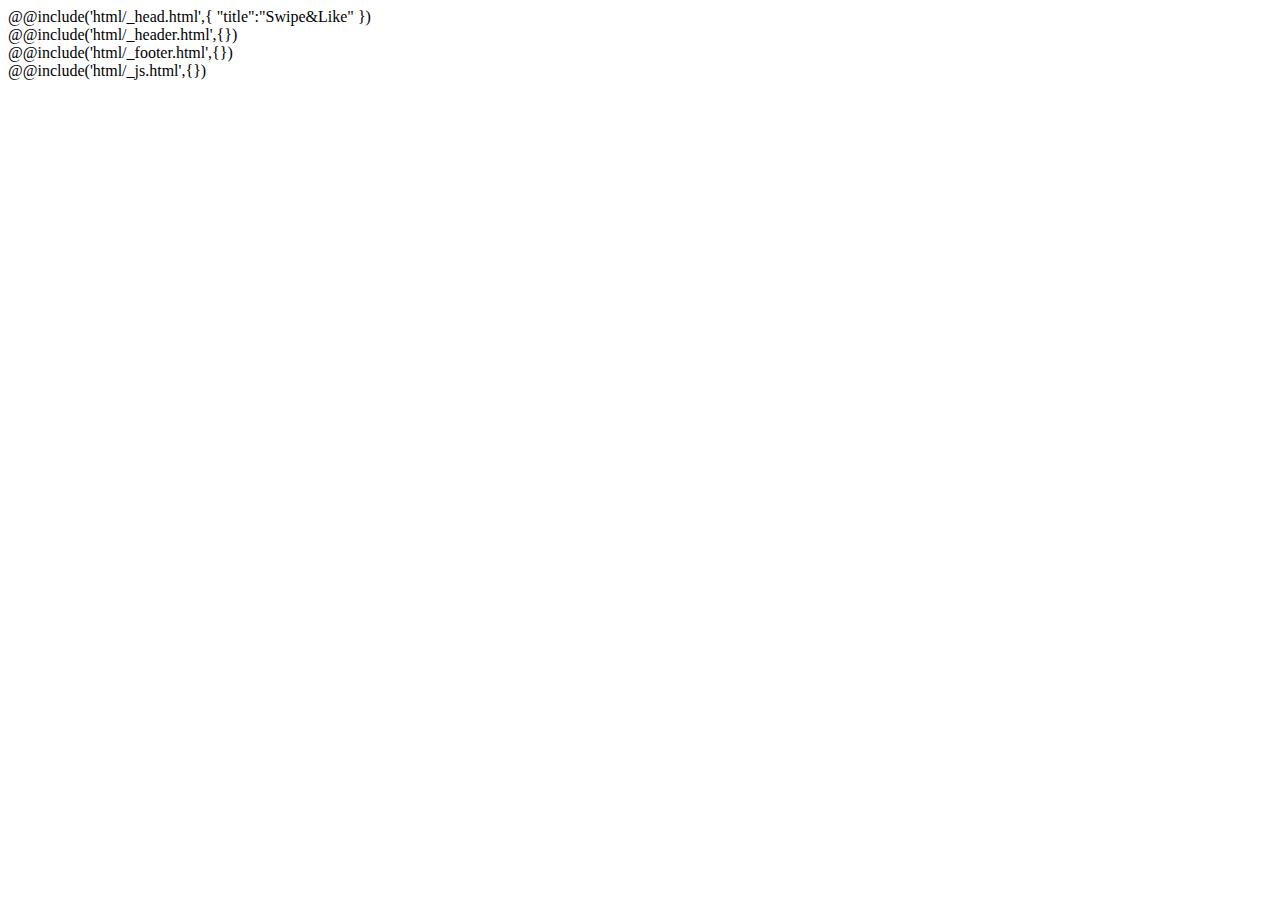
==== src/index.html @ 8894335e "first commit" ====
<!DOCTYPE html>
<html lang="ru">
  @@include('html/_head.html',{
  "title":"Swipe&Like"
  })
  <body>
    <div class="wrapper">
      @@include('html/_header.html',{})
      <main class="main">
        <section class="sys"></section>
      </main>
      @@include('html/_footer.html',{})
    </div>
<!--     <div class="popup popup-login">
      <div class="popup__content">
        <div class="popup__body">
          <span class="popup__close"></span>
        </div>
      </div>
    </div> -->
    @@include('html/_js.html',{})
  </body>
</html>
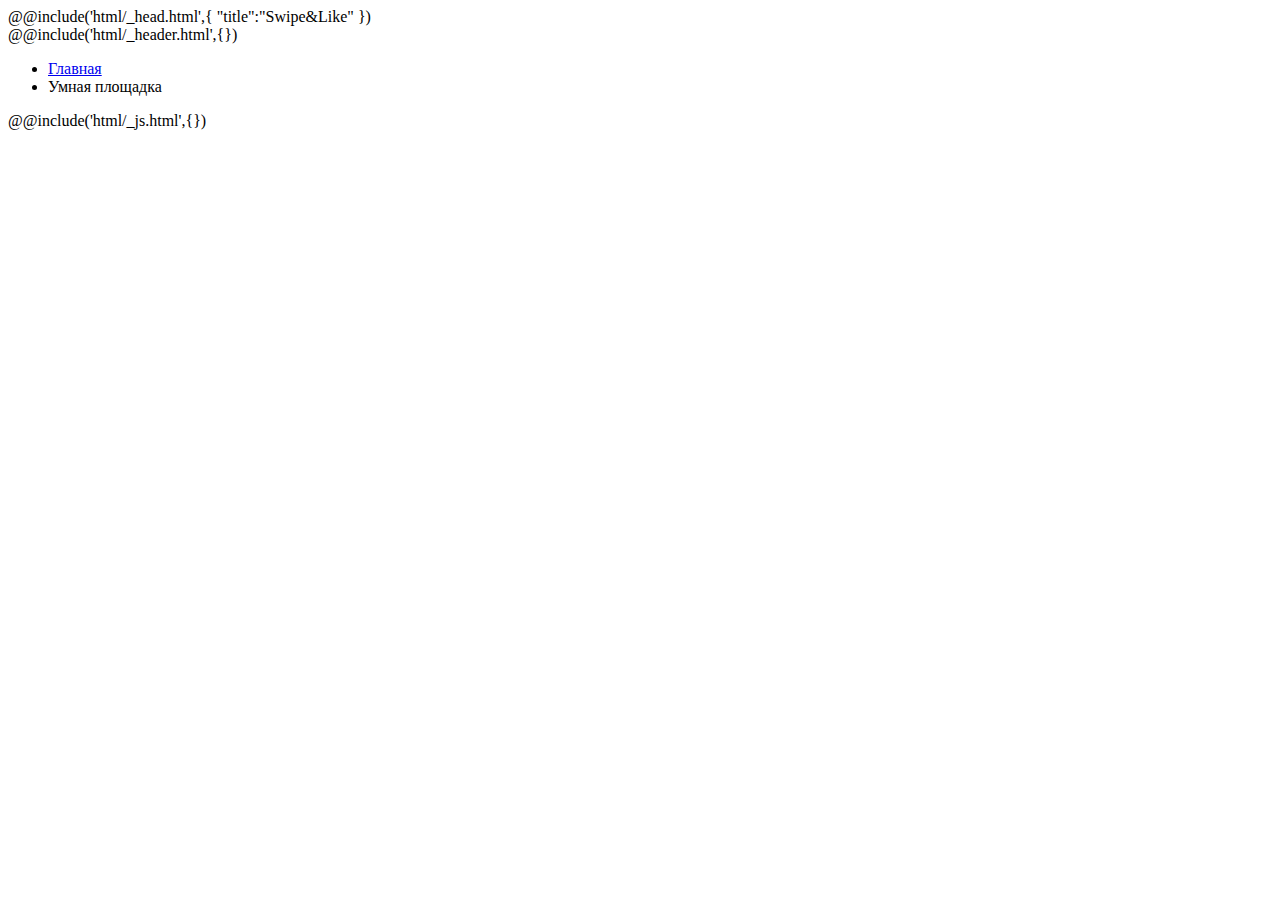
==== commit 79ee17bd: "add breadcrumb" ====
--- a/src/index.html
+++ b/src/index.html
@@ -7,17 +7,16 @@
     <div class="wrapper">
       @@include('html/_header.html',{})
       <main class="main">
-        <section class="sys"></section>
+        <nav aria-label="breadcrumb">
+          <div class="breadcrumb__container">
+            <ul class="breadcrumb__list">
+              <li class="breadcrumb__item"><a href="#">Главная</a></li>
+              <li class="breadcrumb__item" aria-current="page">Умная площадка</li>
+            </ul>
+          </div>
+        </nav>
       </main>
-      @@include('html/_footer.html',{})
     </div>
-<!--     <div class="popup popup-login">
-      <div class="popup__content">
-        <div class="popup__body">
-          <span class="popup__close"></span>
-        </div>
-      </div>
-    </div> -->
     @@include('html/_js.html',{})
   </body>
 </html>
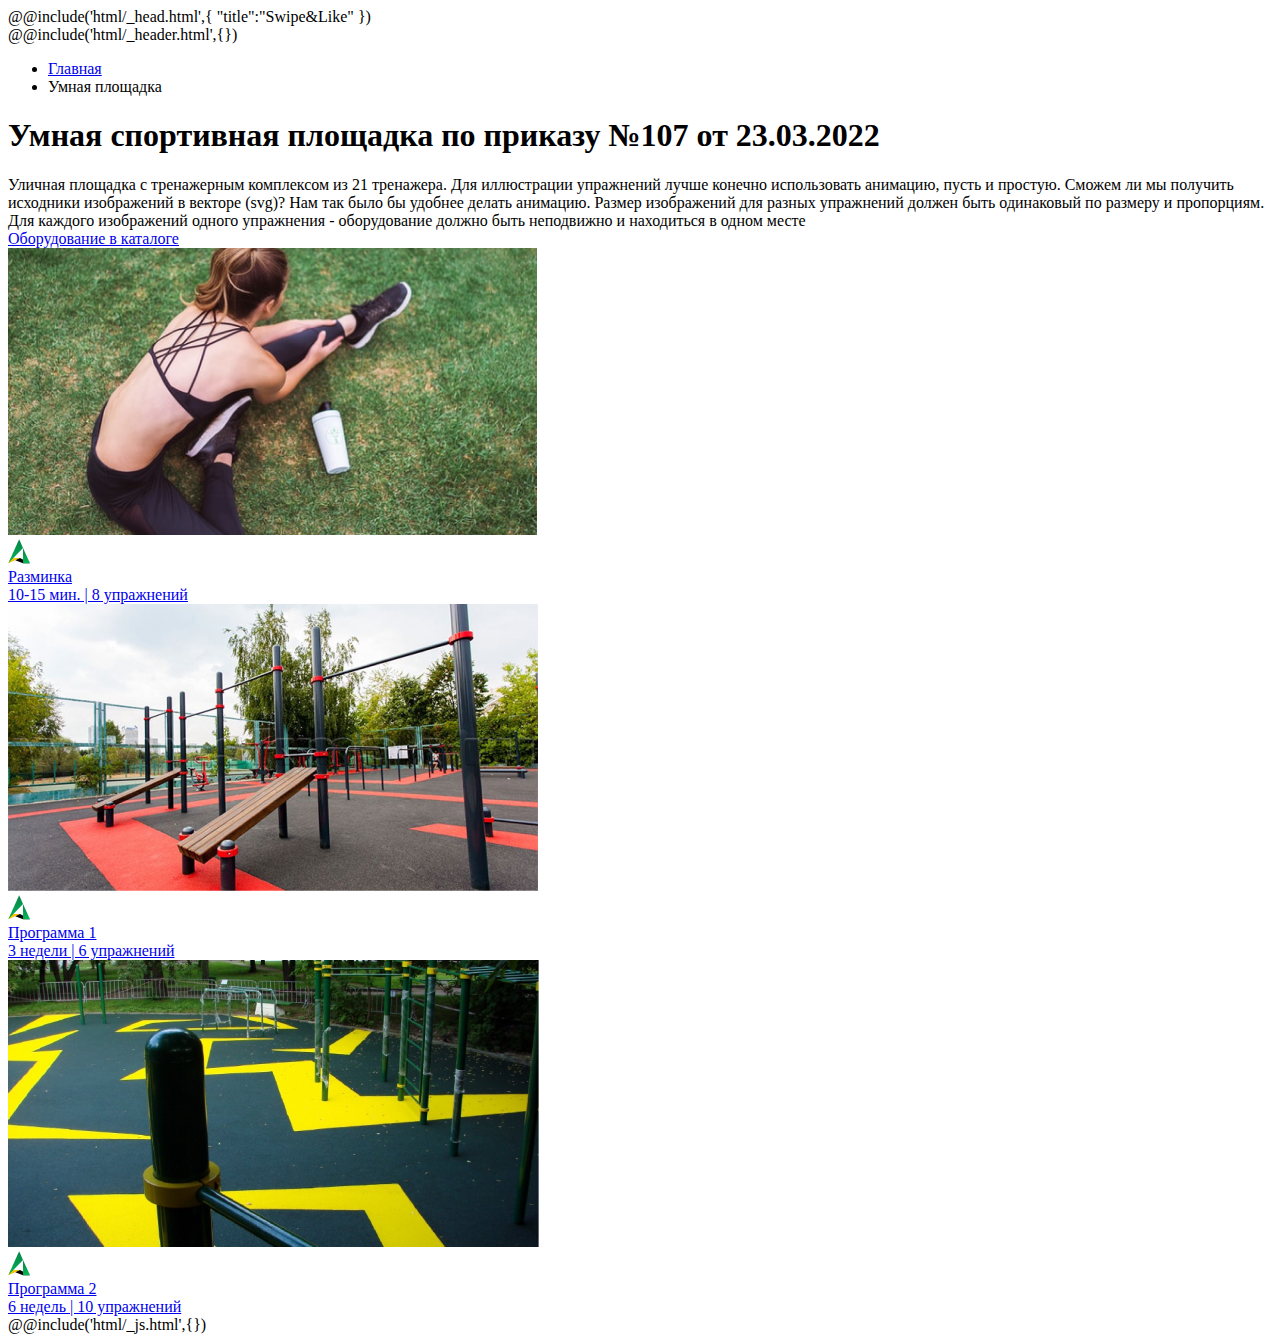
==== commit 3cb2494c: "add second page" ====
--- a/src/index.html
+++ b/src/index.html
@@ -4,17 +4,114 @@
   "title":"Swipe&Like"
   })
   <body>
-    <div class="wrapper">
+    <div class="container">
       @@include('html/_header.html',{})
       <main class="main">
-        <nav aria-label="breadcrumb">
-          <div class="breadcrumb__container">
-            <ul class="breadcrumb__list">
-              <li class="breadcrumb__item"><a href="#">Главная</a></li>
-              <li class="breadcrumb__item" aria-current="page">Умная площадка</li>
-            </ul>
+        <nav class="breadcrumb" aria-label="breadcrumb">
+          <ul class="breadcrumb__list">
+            <li class="breadcrumb__item"><a href="#">Главная</a></li>
+            <li class="breadcrumb__item" aria-current="page">Умная площадка</li>
+          </ul>
+        </nav>
+        <section class="playground">
+          <h1 class="playground__title main-title">Умная спортивная площадка по приказу №107 от 23.03.2022</h1>
+          <div class="playground__descr main-descr">
+            Уличная площадка с тренажерным комплексом из 21 тренажера. <span>Для иллюстрации упражнений лучше конечно использовать анимацию, пусть и простую. Сможем ли мы получить исходники изображений в векторе (svg)? Нам так было бы удобнее делать анимацию. Размер изображений для разных упражнений должен быть одинаковый по размеру и пропорциям. Для каждого изображений одного упражнения - оборудование должно быть неподвижно и находиться в одном месте</span> 
           </div>
-        </nav>
+          <a class="playground__button btn btn--orange" href="#" >Оборудование в каталоге</a>
+          <div class="playground__routine">
+            <a href="#" class="playground__card card-playground">
+              <div class="card-playground__img">
+                <img src="img/playground/warm-up.jpg" alt="Разминка">
+              </div>
+              <div class="card-playground__info info-card">
+                <div class="info-card__logo">
+                  <svg width="23" height="25" viewBox="0 0 23 25" fill="none" xmlns="http://www.w3.org/2000/svg">
+                    <path d="M2.64463 19.087H12.0228L0.358398 24.2194L2.64463 19.087Z" fill="#FFC100"/>
+                    <path d="M22.0075 24.2194L12.0228 19.087L7.26367 21.1866L15.0555 24.2194H22.0075Z" fill="black"/>
+                    <path d="M11.1363 0.282333L15.0089 8.91402L0.358398 24.2178L11.1363 0.282333Z" fill="url(#paint0_linear_5_1927)"/>
+                    <path d="M15.0554 24.2209H22.0075L15.0088 8.9171L15.0554 24.2209Z" fill="url(#paint1_linear_5_1927)"/>
+                    <defs>
+                    <linearGradient id="paint0_linear_5_1927" x1="7.66809" y1="24.2201" x2="7.66809" y2="0.278275" gradientUnits="userSpaceOnUse">
+                    <stop stop-color="#01B858"/>
+                    <stop offset="1" stop-color="#068145"/>
+                    </linearGradient>
+                    <linearGradient id="paint1_linear_5_1927" x1="18.4952" y1="24.2232" x2="18.4952" y2="8.92293" gradientUnits="userSpaceOnUse">
+                    <stop stop-color="#01B858"/>
+                    <stop offset="1" stop-color="#068145"/>
+                    </linearGradient>
+                    </defs>
+                  </svg>
+                </div>
+                <div class="info-card__text">
+                  <div class="info-card__title">Разминка</div>
+                  <div class="info-card__descr">10-15 мин. | 8 упражнений</div>
+                </div>
+              </div>
+            </a>
+
+            <a href="routine-one.html" class="playground__card card-playground">
+              <div class="card-playground__img">
+                <img src="img/playground/routine-1.jpg" alt="Программа 1">
+              </div>
+              <div class="card-playground__info info-card">
+                <div class="info-card__logo">
+                  <svg width="23" height="25" viewBox="0 0 23 25" fill="none" xmlns="http://www.w3.org/2000/svg">
+                    <path d="M2.64463 19.087H12.0228L0.358398 24.2194L2.64463 19.087Z" fill="#FFC100"/>
+                    <path d="M22.0075 24.2194L12.0228 19.087L7.26367 21.1866L15.0555 24.2194H22.0075Z" fill="black"/>
+                    <path d="M11.1363 0.282333L15.0089 8.91402L0.358398 24.2178L11.1363 0.282333Z" fill="url(#paint0_linear_5_1927)"/>
+                    <path d="M15.0554 24.2209H22.0075L15.0088 8.9171L15.0554 24.2209Z" fill="url(#paint1_linear_5_1927)"/>
+                    <defs>
+                    <linearGradient id="paint0_linear_5_1927" x1="7.66809" y1="24.2201" x2="7.66809" y2="0.278275" gradientUnits="userSpaceOnUse">
+                    <stop stop-color="#01B858"/>
+                    <stop offset="1" stop-color="#068145"/>
+                    </linearGradient>
+                    <linearGradient id="paint1_linear_5_1927" x1="18.4952" y1="24.2232" x2="18.4952" y2="8.92293" gradientUnits="userSpaceOnUse">
+                    <stop stop-color="#01B858"/>
+                    <stop offset="1" stop-color="#068145"/>
+                    </linearGradient>
+                    </defs>
+                  </svg>
+                </div>
+                <div class="info-card__text">
+                  <div class="info-card__title">Программа 1</div>
+                  <div class="info-card__descr">3 недели | 6 упражнений</div>
+                </div>
+
+              </div>
+            </a>
+
+            <a href="routine-two.html" class="playground__card card-playground">
+              <div class="card-playground__img">
+                <img src="img/playground/routine-2.jpg" alt="Программа 2">
+              </div>
+              <div class="card-playground__info info-card">
+                <div class="info-card__logo">
+                  <svg width="23" height="25" viewBox="0 0 23 25" fill="none" xmlns="http://www.w3.org/2000/svg">
+                    <path d="M2.64463 19.087H12.0228L0.358398 24.2194L2.64463 19.087Z" fill="#FFC100"/>
+                    <path d="M22.0075 24.2194L12.0228 19.087L7.26367 21.1866L15.0555 24.2194H22.0075Z" fill="black"/>
+                    <path d="M11.1363 0.282333L15.0089 8.91402L0.358398 24.2178L11.1363 0.282333Z" fill="url(#paint0_linear_5_1927)"/>
+                    <path d="M15.0554 24.2209H22.0075L15.0088 8.9171L15.0554 24.2209Z" fill="url(#paint1_linear_5_1927)"/>
+                    <defs>
+                    <linearGradient id="paint0_linear_5_1927" x1="7.66809" y1="24.2201" x2="7.66809" y2="0.278275" gradientUnits="userSpaceOnUse">
+                    <stop stop-color="#01B858"/>
+                    <stop offset="1" stop-color="#068145"/>
+                    </linearGradient>
+                    <linearGradient id="paint1_linear_5_1927" x1="18.4952" y1="24.2232" x2="18.4952" y2="8.92293" gradientUnits="userSpaceOnUse">
+                    <stop stop-color="#01B858"/>
+                    <stop offset="1" stop-color="#068145"/>
+                    </linearGradient>
+                    </defs>
+                  </svg>
+                </div>
+                <div class="info-card__text">
+                  <div class="info-card__title">Программа 2</div>
+                  <div class="info-card__descr">6 недель | 10 упражнений</div>
+                </div>
+              </div>
+            </a>
+          </div>
+        </section>
       </main>
     </div>
     @@include('html/_js.html',{})
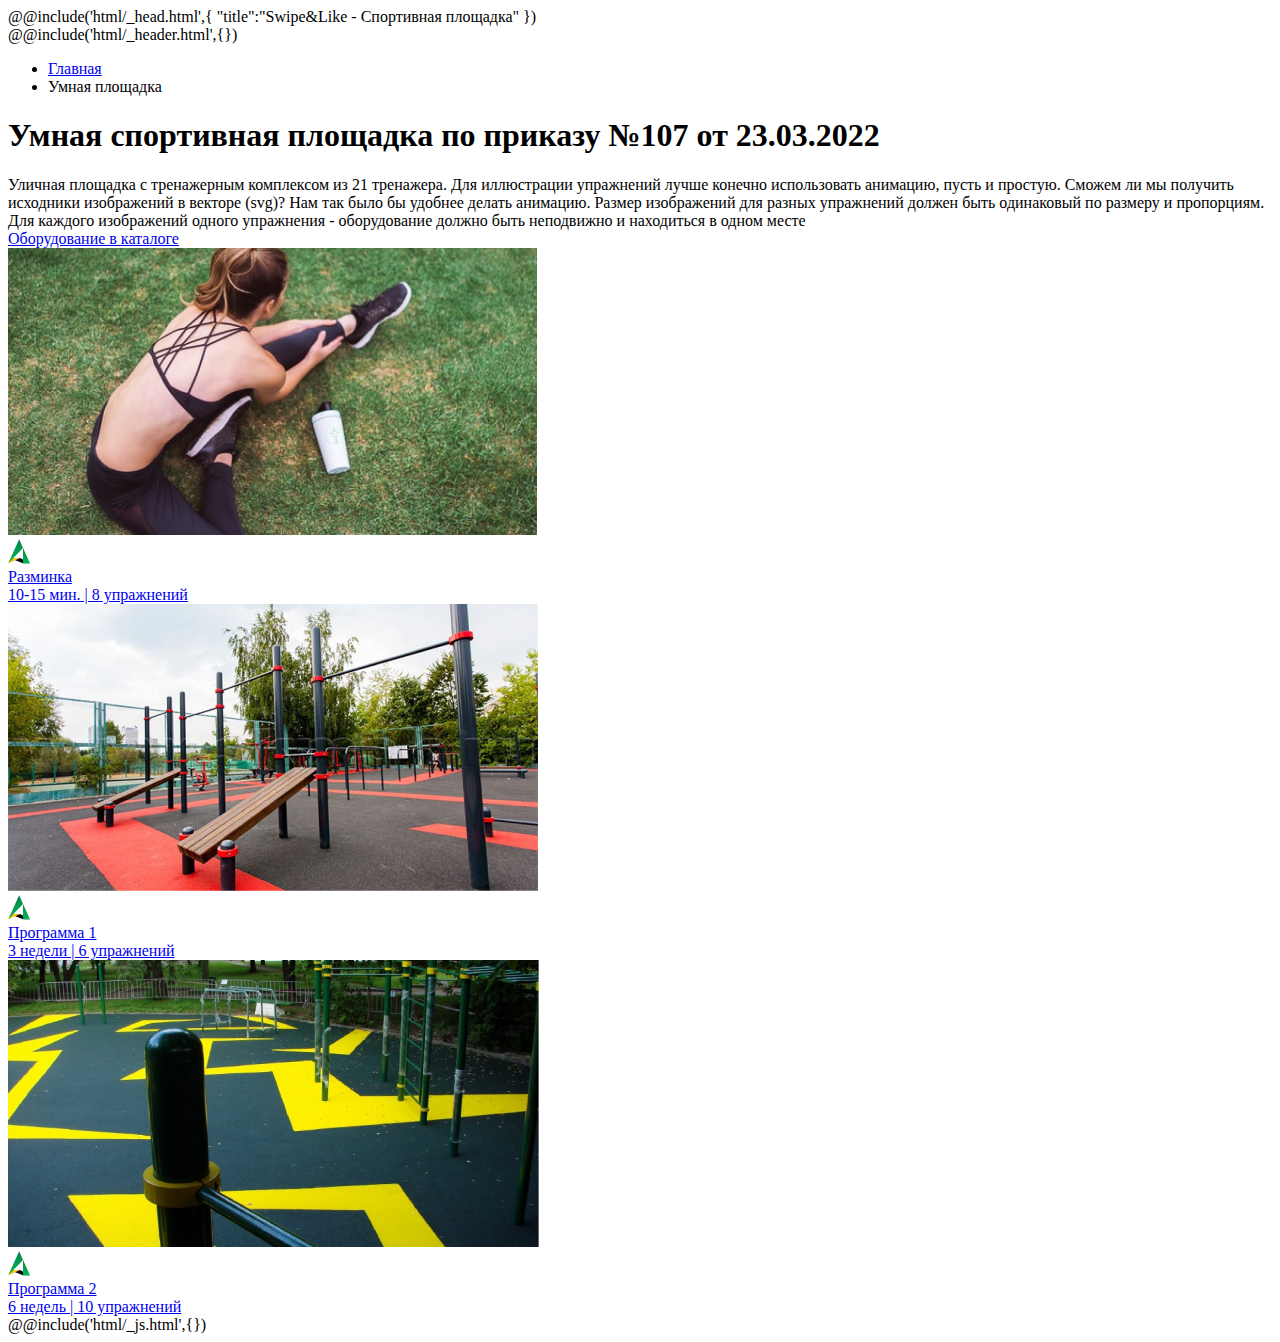
==== commit d09a14e5: "fix validator bugs" ====
--- a/src/index.html
+++ b/src/index.html
@@ -1,7 +1,7 @@
 <!DOCTYPE html>
 <html lang="ru">
   @@include('html/_head.html',{
-  "title":"Swipe&Like"
+  "title":"Swipe&Like - Спортивная площадка"
   })
   <body>
     <div class="container">
@@ -33,11 +33,11 @@
                     <path d="M15.0554 24.2209H22.0075L15.0088 8.9171L15.0554 24.2209Z" fill="url(#paint1_linear_5_1927)"/>
                     <defs>
                     <linearGradient id="paint0_linear_5_1927" x1="7.66809" y1="24.2201" x2="7.66809" y2="0.278275" gradientUnits="userSpaceOnUse">
-                    <stop stop-color="#01B858"/>
+                    <stop offset stop-color="#01B858"/>
                     <stop offset="1" stop-color="#068145"/>
                     </linearGradient>
                     <linearGradient id="paint1_linear_5_1927" x1="18.4952" y1="24.2232" x2="18.4952" y2="8.92293" gradientUnits="userSpaceOnUse">
-                    <stop stop-color="#01B858"/>
+                    <stop offset stop-color="#01B858"/>
                     <stop offset="1" stop-color="#068145"/>
                     </linearGradient>
                     </defs>
@@ -59,15 +59,15 @@
                   <svg width="23" height="25" viewBox="0 0 23 25" fill="none" xmlns="http://www.w3.org/2000/svg">
                     <path d="M2.64463 19.087H12.0228L0.358398 24.2194L2.64463 19.087Z" fill="#FFC100"/>
                     <path d="M22.0075 24.2194L12.0228 19.087L7.26367 21.1866L15.0555 24.2194H22.0075Z" fill="black"/>
-                    <path d="M11.1363 0.282333L15.0089 8.91402L0.358398 24.2178L11.1363 0.282333Z" fill="url(#paint0_linear_5_1927)"/>
-                    <path d="M15.0554 24.2209H22.0075L15.0088 8.9171L15.0554 24.2209Z" fill="url(#paint1_linear_5_1927)"/>
+                    <path d="M11.1363 0.282333L15.0089 8.91402L0.358398 24.2178L11.1363 0.282333Z" fill="url(#paint0_linear_5_19272)"/>
+                    <path d="M15.0554 24.2209H22.0075L15.0088 8.9171L15.0554 24.2209Z" fill="url(#paint1_linear_5_19277)"/>
                     <defs>
-                    <linearGradient id="paint0_linear_5_1927" x1="7.66809" y1="24.2201" x2="7.66809" y2="0.278275" gradientUnits="userSpaceOnUse">
-                    <stop stop-color="#01B858"/>
+                    <linearGradient id="paint0_linear_5_19272" x1="7.66809" y1="24.2201" x2="7.66809" y2="0.278275" gradientUnits="userSpaceOnUse">
+                    <stop offset stop-color="#01B858"/>
                     <stop offset="1" stop-color="#068145"/>
                     </linearGradient>
-                    <linearGradient id="paint1_linear_5_1927" x1="18.4952" y1="24.2232" x2="18.4952" y2="8.92293" gradientUnits="userSpaceOnUse">
-                    <stop stop-color="#01B858"/>
+                    <linearGradient id="paint1_linear_5_19277" x1="18.4952" y1="24.2232" x2="18.4952" y2="8.92293" gradientUnits="userSpaceOnUse">
+                    <stop offset stop-color="#01B858"/>
                     <stop offset="1" stop-color="#068145"/>
                     </linearGradient>
                     </defs>
@@ -90,15 +90,15 @@
                   <svg width="23" height="25" viewBox="0 0 23 25" fill="none" xmlns="http://www.w3.org/2000/svg">
                     <path d="M2.64463 19.087H12.0228L0.358398 24.2194L2.64463 19.087Z" fill="#FFC100"/>
                     <path d="M22.0075 24.2194L12.0228 19.087L7.26367 21.1866L15.0555 24.2194H22.0075Z" fill="black"/>
-                    <path d="M11.1363 0.282333L15.0089 8.91402L0.358398 24.2178L11.1363 0.282333Z" fill="url(#paint0_linear_5_1927)"/>
-                    <path d="M15.0554 24.2209H22.0075L15.0088 8.9171L15.0554 24.2209Z" fill="url(#paint1_linear_5_1927)"/>
+                    <path d="M11.1363 0.282333L15.0089 8.91402L0.358398 24.2178L11.1363 0.282333Z" fill="url(#paint0_linear_5_19273)"/>
+                    <path d="M15.0554 24.2209H22.0075L15.0088 8.9171L15.0554 24.2209Z" fill="url(#paint1_linear_5_192777)"/>
                     <defs>
-                    <linearGradient id="paint0_linear_5_1927" x1="7.66809" y1="24.2201" x2="7.66809" y2="0.278275" gradientUnits="userSpaceOnUse">
-                    <stop stop-color="#01B858"/>
+                    <linearGradient id="paint0_linear_5_19273" x1="7.66809" y1="24.2201" x2="7.66809" y2="0.278275" gradientUnits="userSpaceOnUse">
+                    <stop offset stop-color="#01B858"/>
                     <stop offset="1" stop-color="#068145"/>
                     </linearGradient>
-                    <linearGradient id="paint1_linear_5_1927" x1="18.4952" y1="24.2232" x2="18.4952" y2="8.92293" gradientUnits="userSpaceOnUse">
-                    <stop stop-color="#01B858"/>
+                    <linearGradient id="paint1_linear_5_192777" x1="18.4952" y1="24.2232" x2="18.4952" y2="8.92293" gradientUnits="userSpaceOnUse">
+                    <stop offset stop-color="#01B858"/>
                     <stop offset="1" stop-color="#068145"/>
                     </linearGradient>
                     </defs>
